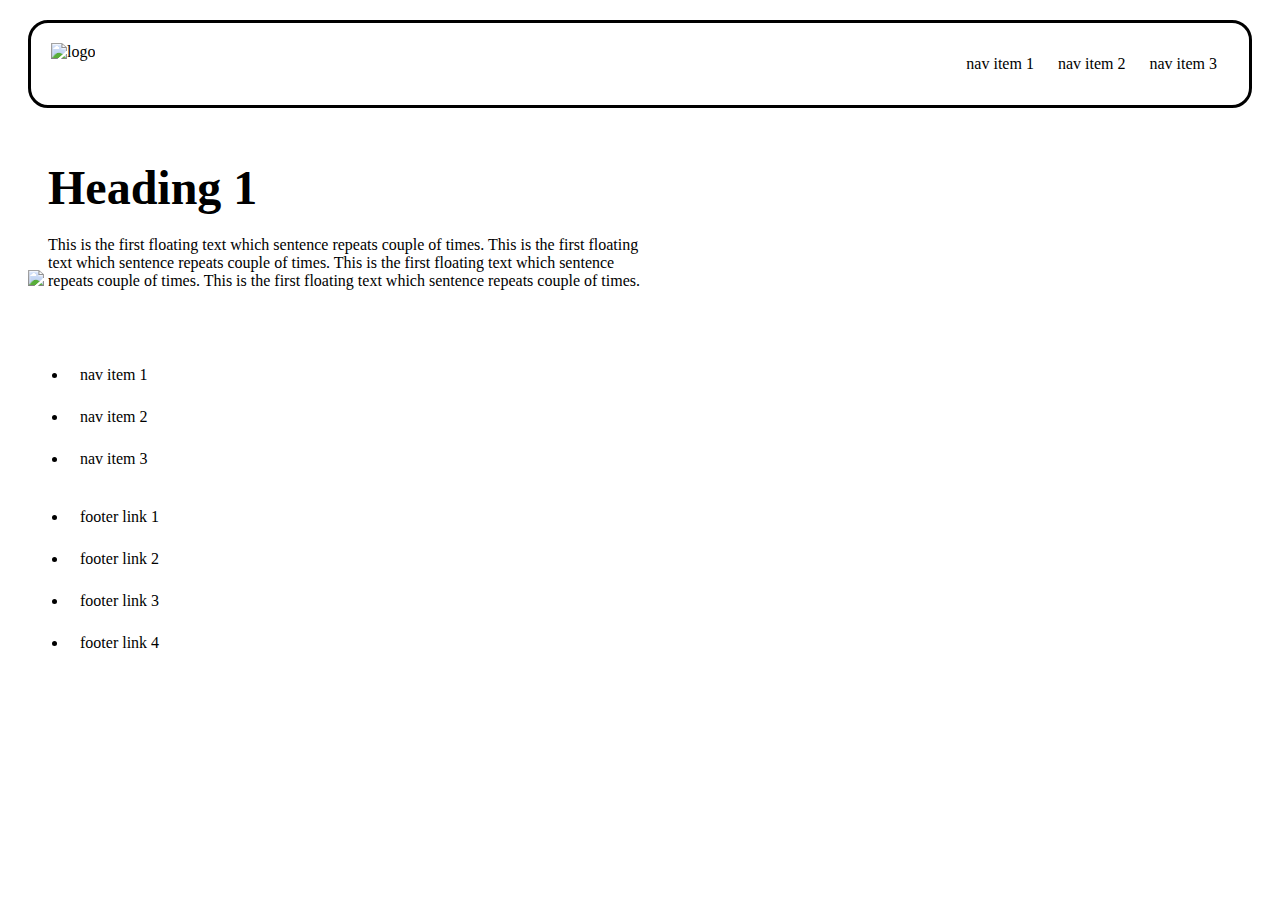
==== excercise-day3/index.html @ 5b4dc439 "Excercise with some questions" ====
<!DOCTYPE html>

<html>
  <head>
    <title>Excercise 3</title>
    <link rel="icon" type="image/x-icon" href="/images/logo.svg" />
    <link rel="stylesheet" href="style.css" />
  </head>

  <body>
    <div class="wrapper">
      <header>
        <img src="/images/logo.svg" alt="logo" />
        <nav>
          <ul>
            <li>nav item 1</li>
            <li>nav item 2</li>
            <li>nav item 3</li>
          </ul>
        </nav>
      </header>
      <section>
        <img src="/images/image1.svg" />
        <div class="description">
          <h1>Heading 1</h1>
          <p>
            This is the first floating text which sentence repeats couple of
            times. This is the first floating text which sentence repeats couple
            of times. This is the first floating text which sentence repeats
            couple of times. This is the first floating text which sentence
            repeats couple of times.
          </p>
        </div>
      </section>
      <footer>
        <nav>
          <ul>
            <li>nav item 1</li>
            <li>nav item 2</li>
            <li>nav item 3</li>
          </ul>
        </nav>
        <nav>
          <ul>
            <li>footer link 1</li>
            <li>footer link 2</li>
            <li>footer link 3</li>
            <li>footer link 4</li>
          </ul>
        </nav>
      </footer>
    </div>
  </body>
</html>
---- excercise-day3/style.css ----
@import "satoshi.css"; 

html {
    font-size: 10px;
}

* {
    font-family: 'Satoshi-Variable';
    font-size: 1.6rem; 
}


.wrapper {
    margin: 2rem;
    padding-bottom: 3rem;
}

.description {
    width: 50%;
}

h1 {
    margin: 0;
    font-size: 4.8rem;
    line-height: 133%;
}

header {
    border: solid;
    border-color: black;
    border-radius: 2rem;
    padding: 2rem;

    display: flex;
    flex-direction: row;
    justify-content: space-between;
    height: fit-content;
}

nav {
    height: 100%;
}

header ul{
    list-style-type: none;
    margin: 0;
    padding: 0px;

    display: flex;
    flex-direction: row;
    justify-content: space-between;
    width: fit-content;
    height: fit-content;
    flex-wrap: wrap;
    flex-grow: 1;
}

li {
    padding: 1.2rem;
}

section{
    margin: 4.8rem 0rem;
}
section *{
    display: inline-block;
    justify-content: space-between;
}

header img{
    height: 40px;
    width: auto;
}

section img{
    height: auto;
    width: 20%;
    display: inline;
    padding-right: rem;
}
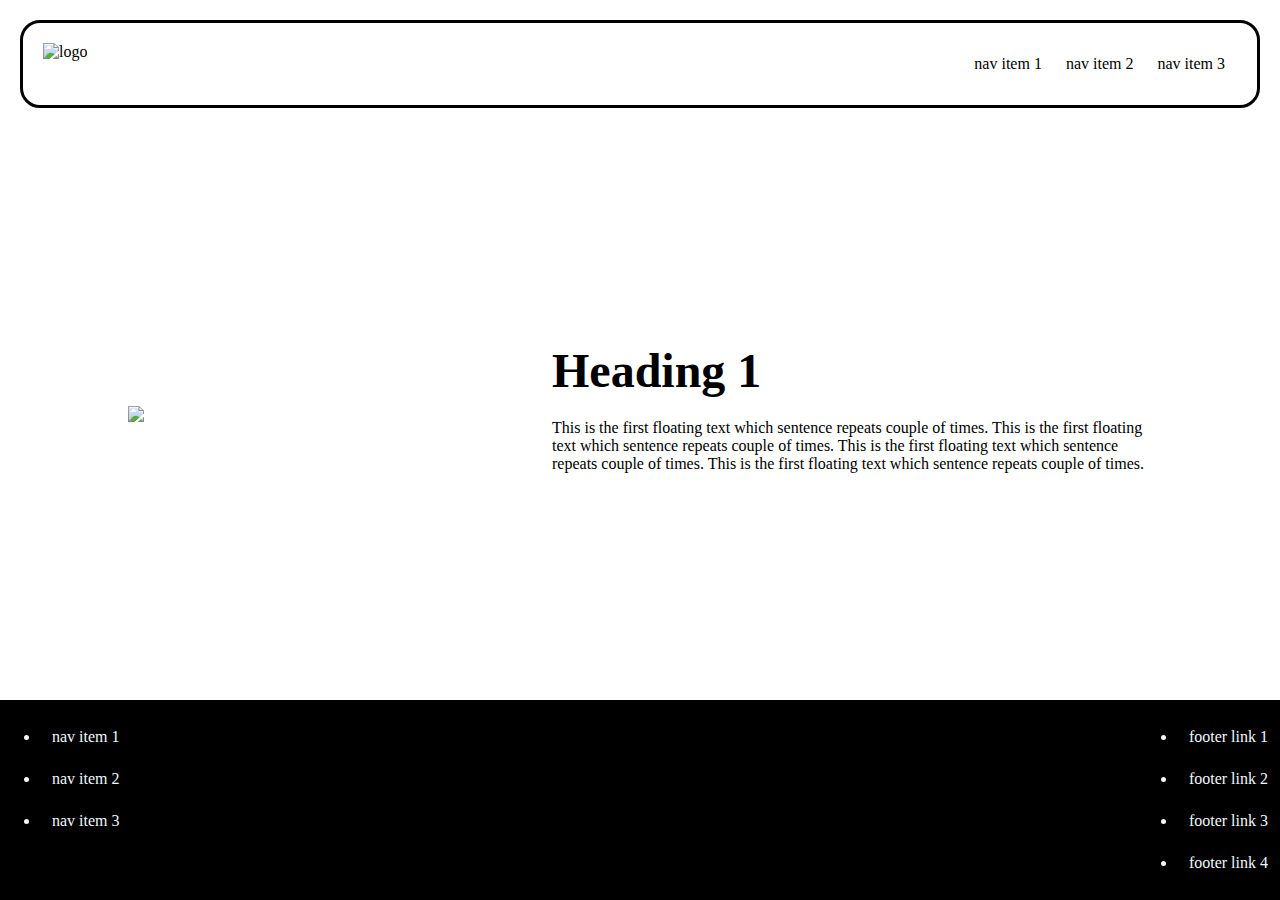
==== commit 73fc2837: "feat:: implemented track list with styling without functionality" ====
--- a/excercise-day3/index.html
+++ b/excercise-day3/index.html
@@ -5,6 +5,7 @@
     <title>Excercise 3</title>
     <link rel="icon" type="image/x-icon" href="/images/logo.svg" />
     <link rel="stylesheet" href="style.css" />
+    <script src="main.js"></script>
   </head>
 
   <body>
--- a/excercise-day3/style.css
+++ b/excercise-day3/style.css
@@ -1,80 +1,108 @@
-@import "satoshi.css"; 
+@import "satoshi.css";
 
 html {
-    font-size: 10px;
+  font-size: 10px;
+  --page-gutter: 2rem;
+  --section-padding: 2rem;
+}
+
+body {
+  margin: 0px;
 }
 
 * {
-    font-family: 'Satoshi-Variable';
-    font-size: 1.6rem; 
+  font-family: "Satoshi-Variable";
+  font-size: 1.6rem;
 }
 
-
 .wrapper {
-    margin: 2rem;
-    padding-bottom: 3rem;
+  display: flex;
+  flex-direction: column;
+  justify-content: space-between;
+  min-height: 100vh;
 }
 
 .description {
-    width: 50%;
+  width: 50%;
+  height: fit-content;
 }
 
 h1 {
-    margin: 0;
-    font-size: 4.8rem;
-    line-height: 133%;
+  margin: 0;
+  font-size: 4.8rem;
+  line-height: 133%;
 }
 
 header {
-    border: solid;
-    border-color: black;
-    border-radius: 2rem;
-    padding: 2rem;
+  margin: var(--page-gutter);
+  padding: var(--section-padding);
 
-    display: flex;
-    flex-direction: row;
-    justify-content: space-between;
-    height: fit-content;
+  border: solid;
+  border-color: black;
+  border-radius: 2rem;
+
+  display: flex;
+  flex-direction: row;
+  justify-content: space-between;
+  height: fit-content;
 }
 
 nav {
-    height: 100%;
+  height: 100%;
 }
 
-header ul{
-    list-style-type: none;
-    margin: 0;
-    padding: 0px;
+header ul {
+  list-style-type: none;
+  margin: 0;
+  padding: 0px;
 
-    display: flex;
-    flex-direction: row;
-    justify-content: space-between;
-    width: fit-content;
-    height: fit-content;
-    flex-wrap: wrap;
-    flex-grow: 1;
+  display: flex;
+  flex-direction: row;
+  justify-content: space-between;
+  width: fit-content;
+  height: fit-content;
+  flex-wrap: wrap;
+  flex-grow: 1;
 }
 
 li {
-    padding: 1.2rem;
+  padding: 1.2rem;
 }
 
-section{
-    margin: 4.8rem 0rem;
+section {
+  margin: var(--page-gutter);
+  padding: var(--section-padding);
+
+  display: flex;
+  flex-wrap: wrap;
+  align-items: center;
+  justify-content: center;
+  gap: 5vw;
 }
-section *{
+
+/* section *{
     display: inline-block;
     justify-content: space-between;
+} */
+
+header img {
+  height: 40px;
+  width: auto;
 }
 
-header img{
-    height: 40px;
-    width: auto;
+section img {
+  height: auto;
+  width: 30%;
+  display: inline;
+  padding-right: rem;
 }
 
-section img{
-    height: auto;
-    width: 20%;
-    display: inline;
-    padding-right: rem;
-}+footer {
+  background-color: black;
+
+  display: flex;
+  flex-direction: row;
+  justify-content: space-between;
+
+  color: aliceblue;
+}
